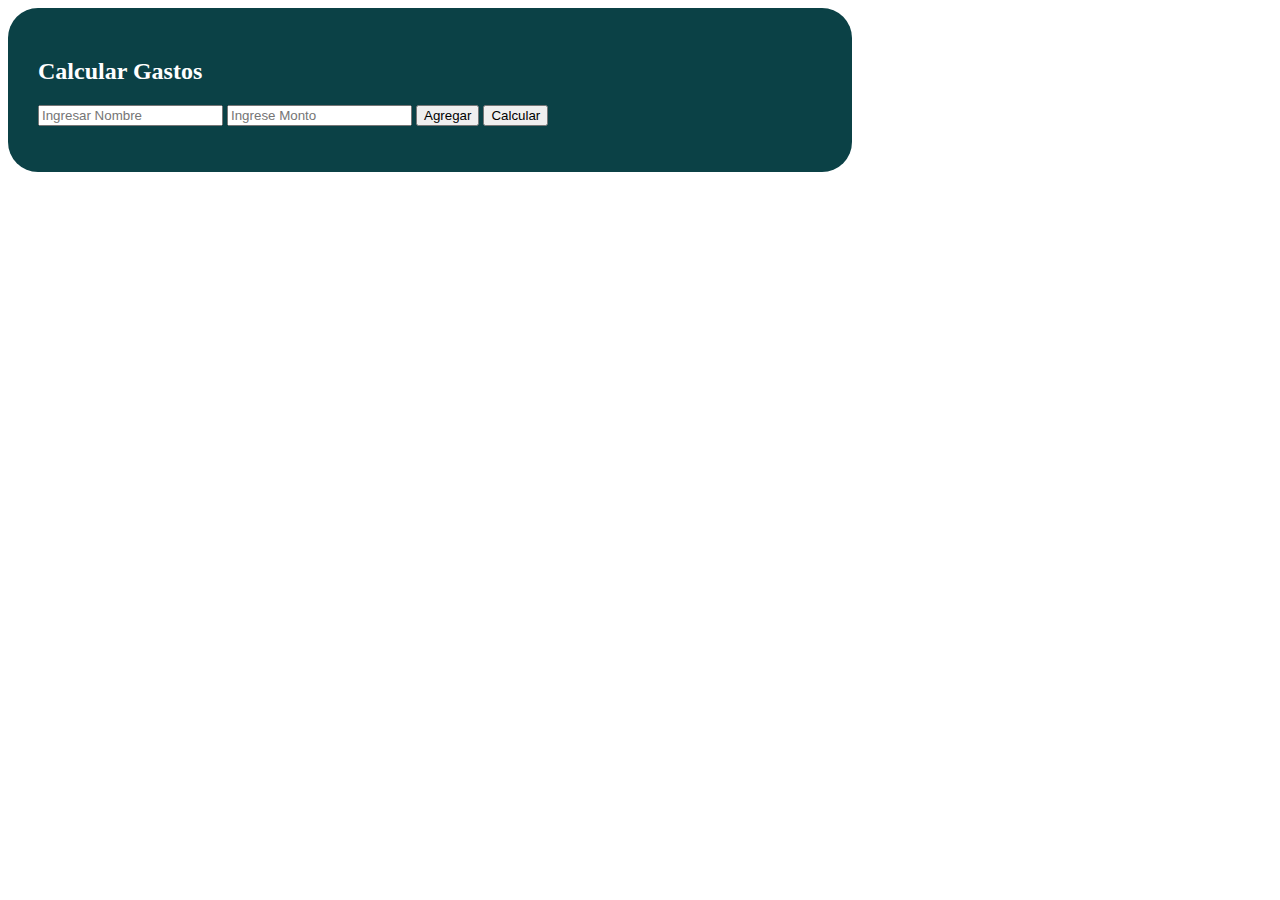
==== CalcularGASTOS/index.html @ ac88a672 "Add files via upload" ====
<!DOCTYPE html>
<html lang="en">

<head>
  <meta charset="UTF-8">
  <meta http-equiv="X-UA-Compatible" content="IE=edge">
  <meta name="viewport" content="width=device-width, initial-scale=1.0">
  <title>Document</title>


  <link href="https://cdn.jsdelivr.net/npm/bootstrap@5.2.0-beta1/dist/css/bootstrap.min.css" rel="stylesheet"
    integrity="sha384-0evHe/X+R7YkIZDRvuzKMRqM+OrBnVFBL6DOitfPri4tjfHxaWutUpFmBp4vmVor" crossorigin="anonymous">
  <link rel="stylesheet" href="style.css">




</head>

<body>
  <div class="formulario">


    <h2>Calcular Gastos</h2>




    <input type="text" id="amigos" placeholder="Ingresar Nombre" required="">
    <input type="number" id="montos" placeholder="Ingrese Monto" required="">
    <input class="btn btn-primary" id="agregarMonto" type="submit" value="Agregar" onclick="agregarALista()"></input>
    <input class="btn btn-primary" id="calcular" type="submit" value="Calcular" onclick="mostrarTot()"></input>



    <ul id="listaDeGastos">



    </ul>

    <p id="total"></p>



  </div>

  <script src="calcGasto.js"></script>
</body>

</html>
---- CalcularGASTOS/style.css ----
.formulario {
    width: 62%;
    height: auto;
    padding: 30px;
    border-radius: 30px;
    margin-bottom: auto;
    background-color: #0b4146;
    color: white;
}


ul{

list-style: none;


}
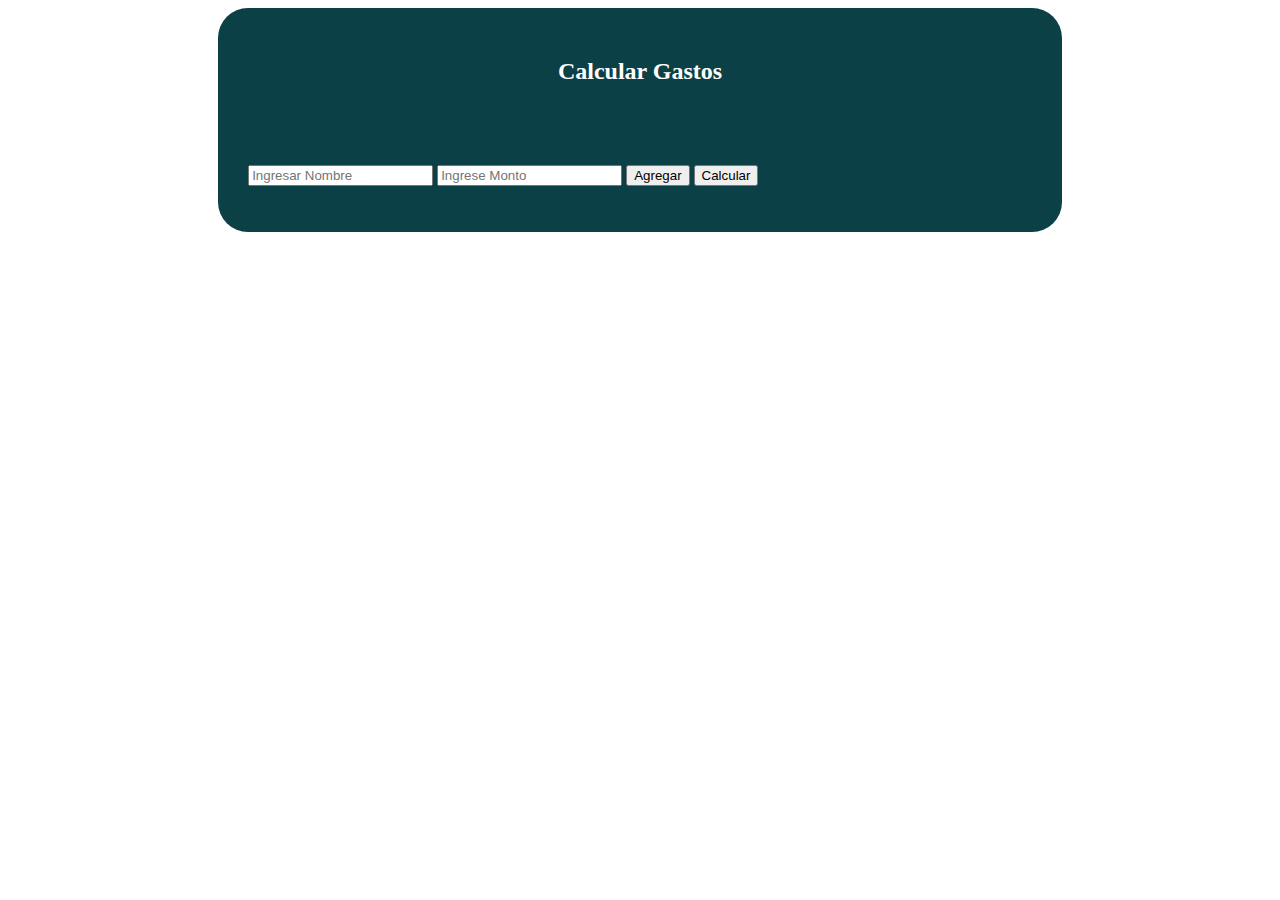
==== commit 77cc8b8a: "Calcular" ====
--- a/CalcularGASTOS/index.html
+++ b/CalcularGASTOS/index.html
@@ -1,6 +1,5 @@
 <!DOCTYPE html>
 <html lang="en">
-
 <head>
   <meta charset="UTF-8">
   <meta http-equiv="X-UA-Compatible" content="IE=edge">
@@ -16,36 +15,31 @@
 
 
 </head>
+<body>
 
-<body>
-  <div class="formulario">
-
+  <header class="text">
 
     <h2>Calcular Gastos</h2>
 
+  </header>
 
-
+  <div class="formulario">
 
     <input type="text" id="amigos" placeholder="Ingresar Nombre" required="">
+
     <input type="number" id="montos" placeholder="Ingrese Monto" required="">
+
     <input class="btn btn-primary" id="agregarMonto" type="submit" value="Agregar" onclick="agregarALista()"></input>
+
     <input class="btn btn-primary" id="calcular" type="submit" value="Calcular" onclick="mostrarTot()"></input>
 
-
-
     <ul id="listaDeGastos">
-
-
-
     </ul>
 
     <p id="total"></p>
-
-
 
   </div>
 
   <script src="calcGasto.js"></script>
 </body>
-
 </html>--- a/CalcularGASTOS/style.css
+++ b/CalcularGASTOS/style.css
@@ -3,11 +3,30 @@
     height: auto;
     padding: 30px;
     border-radius: 30px;
+    border-top-left-radius: 0px;
+    border-top-right-radius: 0px;
     margin-bottom: auto;
+    margin-left: auto;
+    margin-right: auto;
     background-color: #0b4146;
     color: white;
 }
 
+.text {
+    width: 62%;
+    height: auto;
+    padding: 30px;
+    border-radius: 30px;
+    border-bottom-left-radius: 0px;
+    border-bottom-right-radius: 0px;
+    margin-bottom: auto;
+    margin-left: auto;
+    margin-right: auto;
+    background-color: #0b4146;
+    color: white;
+    display: flex;
+    justify-content: center;
+}
 
 ul{
 
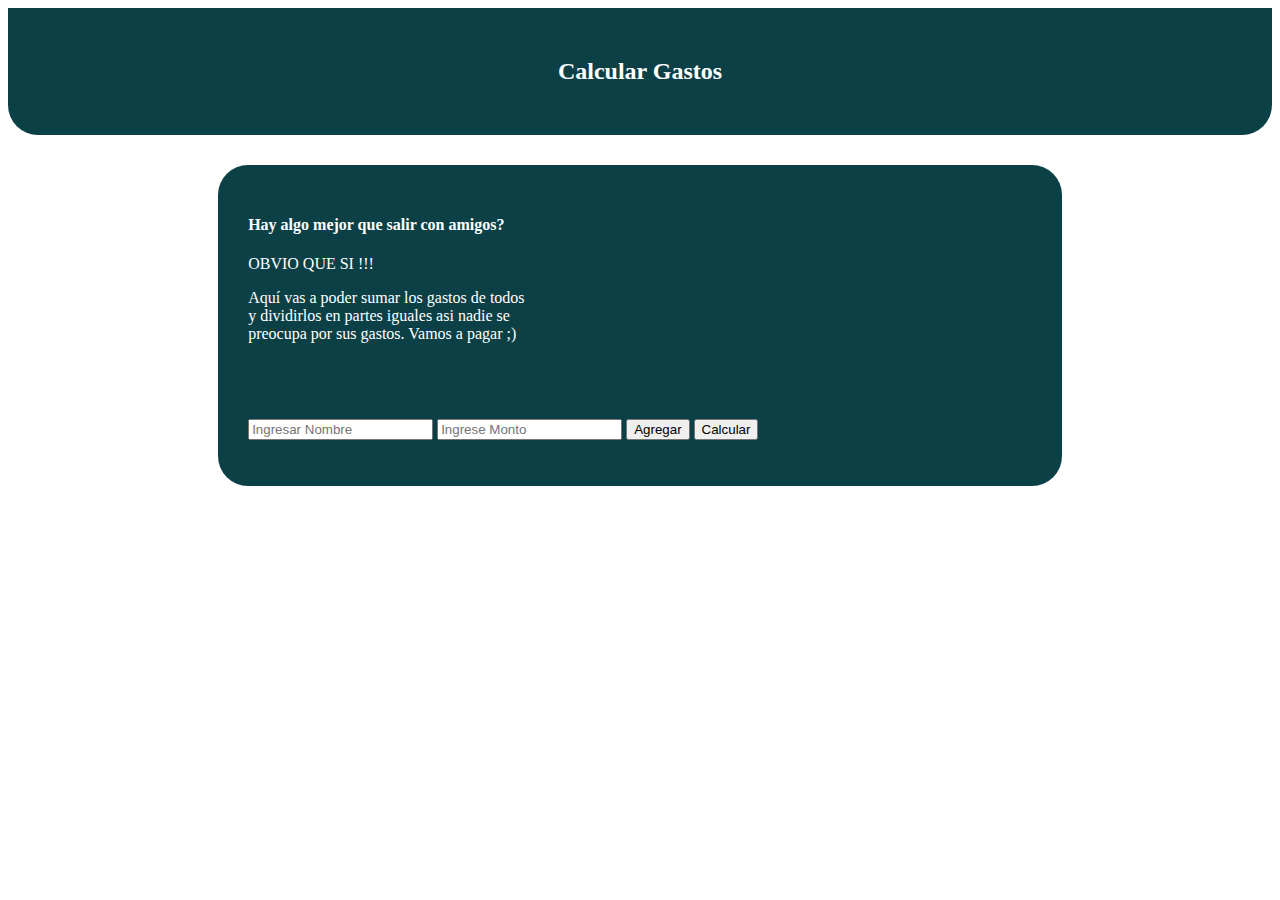
==== commit 0422ff3f: "Calcular" ====
--- a/CalcularGASTOS/index.html
+++ b/CalcularGASTOS/index.html
@@ -22,7 +22,15 @@
     <h2>Calcular Gastos</h2>
 
   </header>
-
+  <div class="res">
+    <h4>Hay algo mejor que salir con amigos?</h4>
+    <p>OBVIO QUE SI !!!</p>
+    <p>
+      Aquí vas a poder sumar los gastos de todos<br>
+      y dividirlos en partes iguales asi nadie se<br>
+      preocupa por sus gastos. Vamos a pagar ;)
+    </p>
+  </div>
   <div class="formulario">
 
     <input type="text" id="amigos" placeholder="Ingresar Nombre" required="">
--- a/CalcularGASTOS/style.css
+++ b/CalcularGASTOS/style.css
@@ -13,6 +13,22 @@
 }
 
 .text {
+    width: auto;
+    height: auto;
+    padding: 30px;
+    border-radius: 30px;
+    border-top-left-radius: 0px;
+    border-top-right-radius: 0px;
+    margin-bottom: auto;
+    margin-left: auto;
+    margin-right: auto;
+    background-color: #0b4146;
+    color: white;
+    display: flex;
+    justify-content: center;
+}
+
+.res {
     width: 62%;
     height: auto;
     padding: 30px;
@@ -22,15 +38,13 @@
     margin-bottom: auto;
     margin-left: auto;
     margin-right: auto;
+    margin-top: 30px;
     background-color: #0b4146;
     color: white;
-    display: flex;
-    justify-content: center;
 }
 
 ul{
 
 list-style: none;
 
-
 }